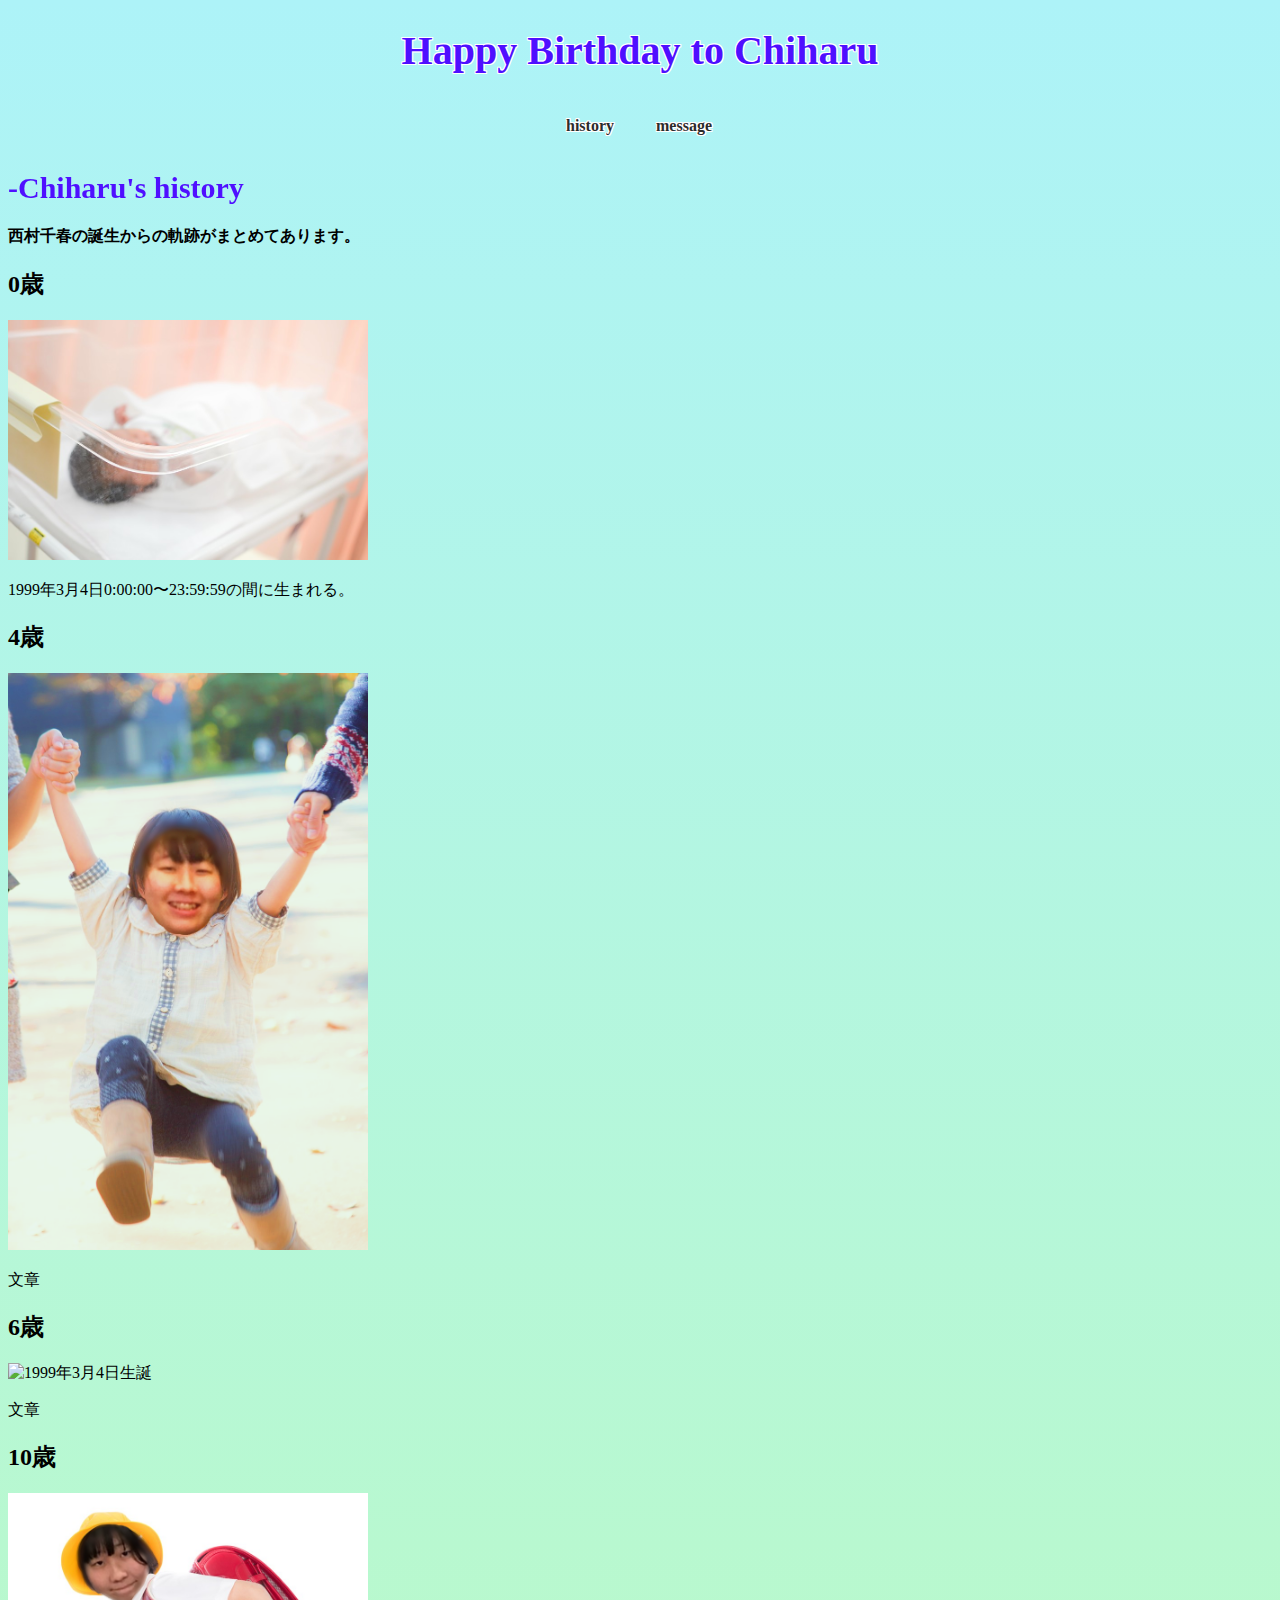
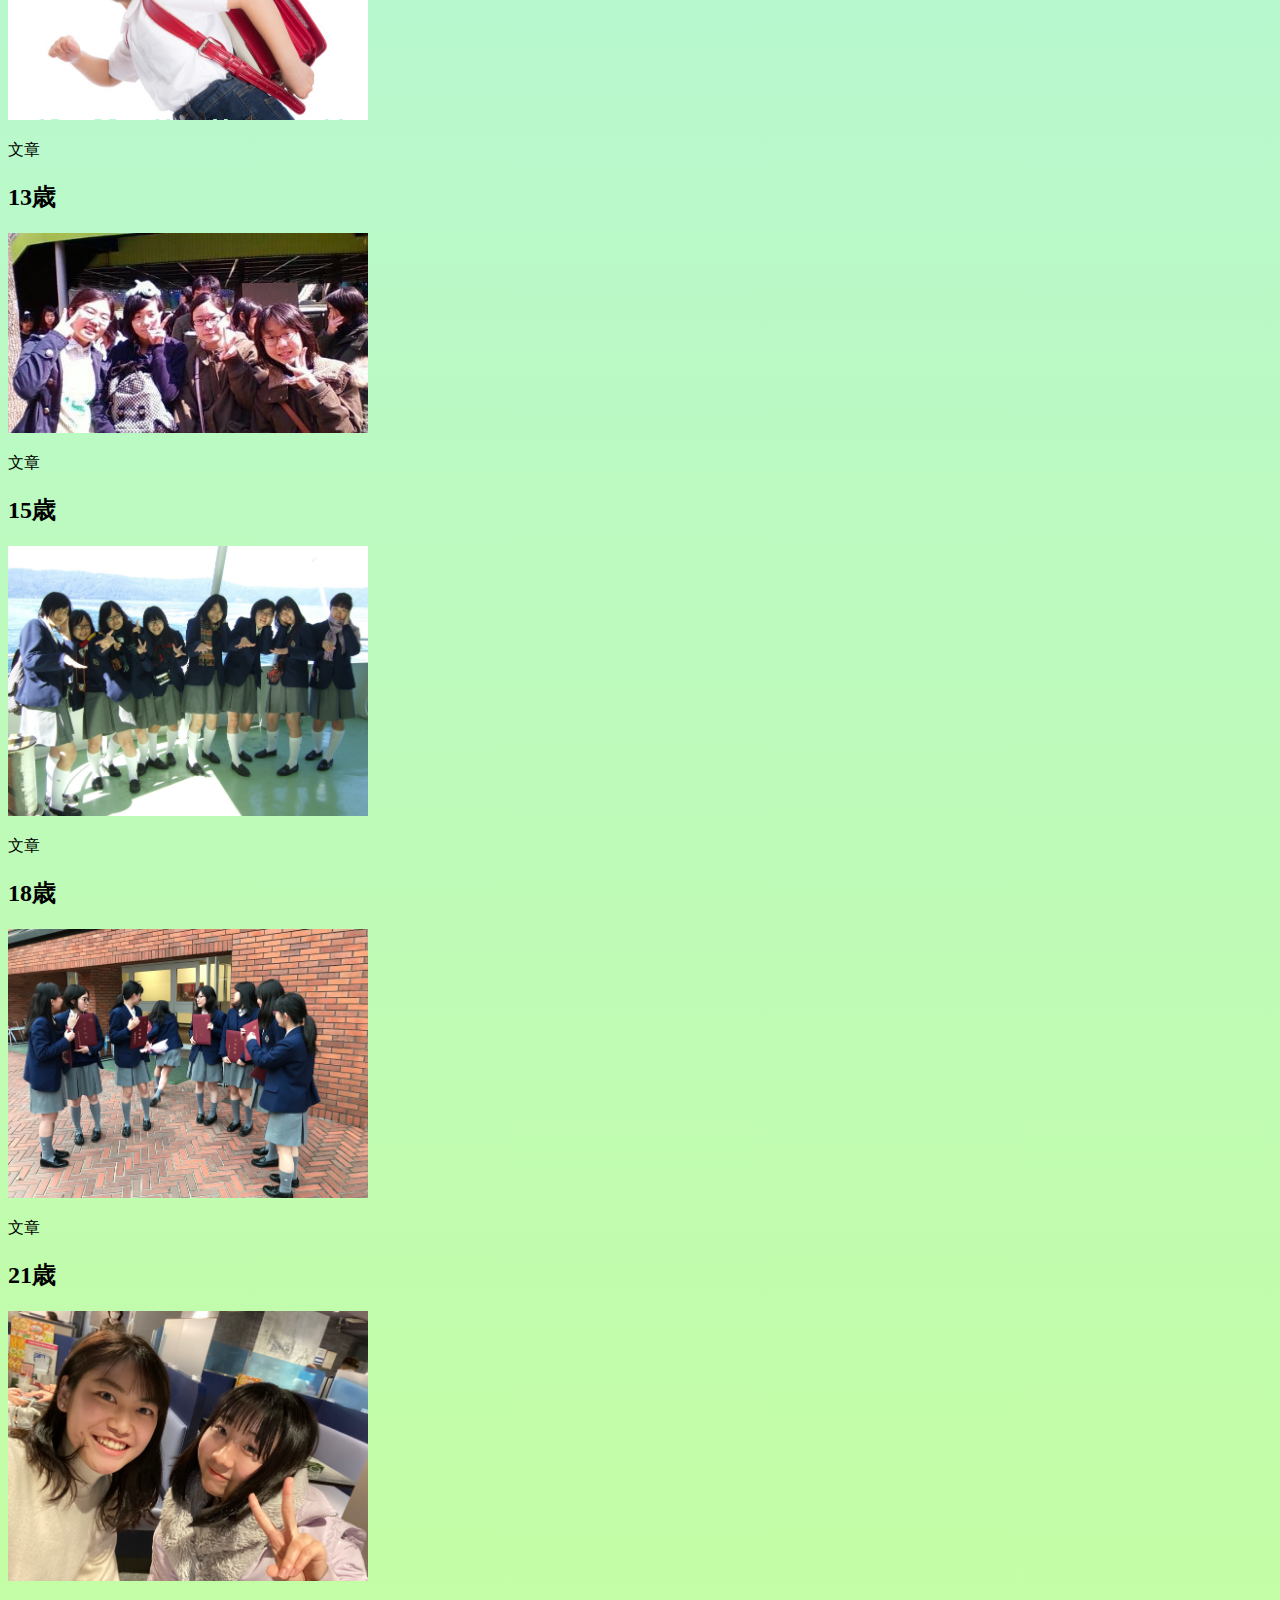
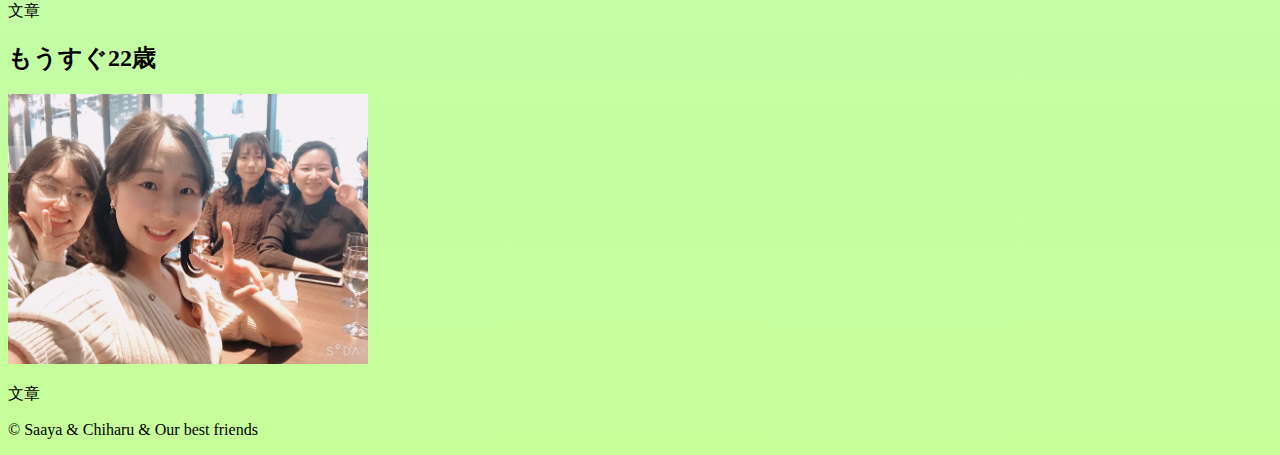
==== chiharu/history.html @ a3211e3d "Add files via upload" ====
<!DOCTYPE html>
<html lang="en">
<head>
  <meta charset="UTF-8">
  <meta http-equiv="X-UA-Compatible" content="IE=edge">
  <meta name="viewport" content="width=device-width, initial-scale=1.0">
  <link rel="stylesheet" href="css/style.css">
  <title>Chiharu's history</title>
</head>
<body id="history">
  <header class="header">
    <div>
      <h1 class="title1">Happy Birthday to Chiharu</h1>
    </div>
    <div id="nav">
      <ul class="inline">
        <li><a href="history.html">history</a></li>
        <li><a href="message.html">message</a></li>
      </ul>
    </div>
  </header>
  <main>
    <h1 class="h1-1">-Chiharu's history</h1>
    <h4>西村千春の誕生からの軌跡がまとめてあります。</h4>
    <h2>0歳</h2>
    <img src="images/赤ちゃん.jpg" alt="1999年3月4日生誕" class="img">
    <p>1999年3月4日0:00:00〜23:59:59の間に生まれる。</p>
    <h2>4歳</h2>
    <img src="images/幼稚園児.png" alt="1999年3月4日生誕" class="img">
    <p>文章</p>
    <h2>6歳</h2>
    <img src="images/お姫様.png" alt="1999年3月4日生誕" class="img">
    <p>文章</p>
    <h2>10歳</h2>
    <img src="images/小学生.png" alt="1999年3月4日生誕" class="img">
    <p>文章</p>
    <h2>13歳</h2>
    <img src="images/中学生1.JPG" alt="1999年3月4日生誕" class="img">
    <p>文章</p>
    <h2>15歳</h2>
    <img src="images/中学生2.JPG" alt="1999年3月4日生誕" class="img">
    <p>文章</p>
    <h2>18歳</h2>
    <img src="images/高校生.JPG" alt="1999年3月4日生誕" class="img">
    <p>文章</p>
    <h2>21歳</h2>
    <img src="images/大学生1.JPG" alt="1999年3月4日生誕" class="img">
    <p>文章</p>
    <h2>もうすぐ22歳</h2>
    <img src="images/大学生2.JPG" alt="1999年3月4日生誕" class="img">
    <p>文章</p>
  </main>
  <footer>
    <p>© Saaya & Chiharu & Our best friends</p>
  </footer>
</body>
</html>
---- chiharu/css/style.css ----
#index {
  background-image: url(../images/home.JPG);
  background-repeat: no-repeat;
  background-position: center center;
  background-attachment: fixed;
  background-size: cover;
  color: floralwhite;
}

#index span {
  font-size: 22px;
  font-weight: bold;
}

#index p {
  text-align: center;
}

.title {
  text-align: center;
  color: rgb(2, 0, 104);
  text-shadow:1px 1px 0 #FFF, -1px -1px 0 #FFF,
              -1px 1px 0 #FFF, 1px -1px 0 #FFF,
              0px 1px 0 #FFF,  0-1px 0 #FFF,
              -1px 0 0 #FFF, 1px 0 0 #FFF;
}

#nav .inline {
  list-style: none;
  overflow: hidden;
  padding-left: 0;
  width: 180px;
  margin: auto;
  display: flex;
  justify-content: center;
}

#nav li {
  width: 140px;
  font-size: 16px;
  text-align: center;
  height: 50px;
  line-height: 50px;
  margin-right: 2px;
}

#nav li a {
  text-decoration: none;
  color: rgb(44, 44, 44);
  font-weight: bold;
  padding: 20px;
  text-shadow:1px 1px 0 #FFF, -1px -1px 0 #FFF,
              -1px 1px 0 #FFF, 1px -1px 0 #FFF,
              0px 1px 0 #FFF,  0-1px 0 #FFF,
              -1px 0 0 #FFF, 1px 0 0 #FFF;
}

#nav li a:hover {
  color: midnightblue;
  text-decoration: underline;
}

h1 {
  font-size: 55px;
}

.h1-1 {
  font-size: 30px;
  background: linear-gradient( to right,  hsl(256, 100%, 53%) 25%, rgb(33, 155, 255) 75% );
  -webkit-background-clip: text;
  color: transparent;
}

.h1-2 {
  font-size: 30px;
  background: linear-gradient( to right,  #ED4264 20%, rgb(248, 49, 231) 80%) ;
  -webkit-background-clip: text;
  color: transparent;
}

.img {
  width: 360px;
  height: auto;
  text-align: center;
}

.img-header {
  width: 360px;
}

.title1 {
  font-size: 40px;
  text-align: center;
  color: hsl(256, 100%, 53%);
  text-shadow:1px 1px 0 #FFF, -1px -1px 0 #FFF,
              -1px 1px 0 #FFF, 1px -1px 0 #FFF,
              0px 1px 0 #FFF,  0-1px 0 #FFF,
              -1px 0 0 #FFF, 1px 0 0 #FFF;
}

.title2 {
  font-size: 40px;
  text-align: center;
  color: #ED4264;
  text-shadow:1px 1px 0 #FFF, -1px -1px 0 #FFF,
              -1px 1px 0 #FFF, 1px -1px 0 #FFF,
              0px 1px 0 #FFF,  0-1px 0 #FFF,
              -1px 0 0 #FFF, 1px 0 0 #FFF;
}

.header {
  background: url(../images/header.JPG);
  background-size: cover;
}

.message p {
  width: 360px;
  height: auto;
  box-sizing: border-box;
  border: 10px solid transparent;
  background-clip: padding-box, border-box;
  background-origin: padding-box, border-box;
  background-image: linear-gradient(#fff, #fff), linear-gradient(#FFAFBD, #ED4264);
}

#history {
  background: linear-gradient(#adf3f8 , #92ff3983);
}

#message {
  background: linear-gradient(#c099ff , #f8a0e9);
}
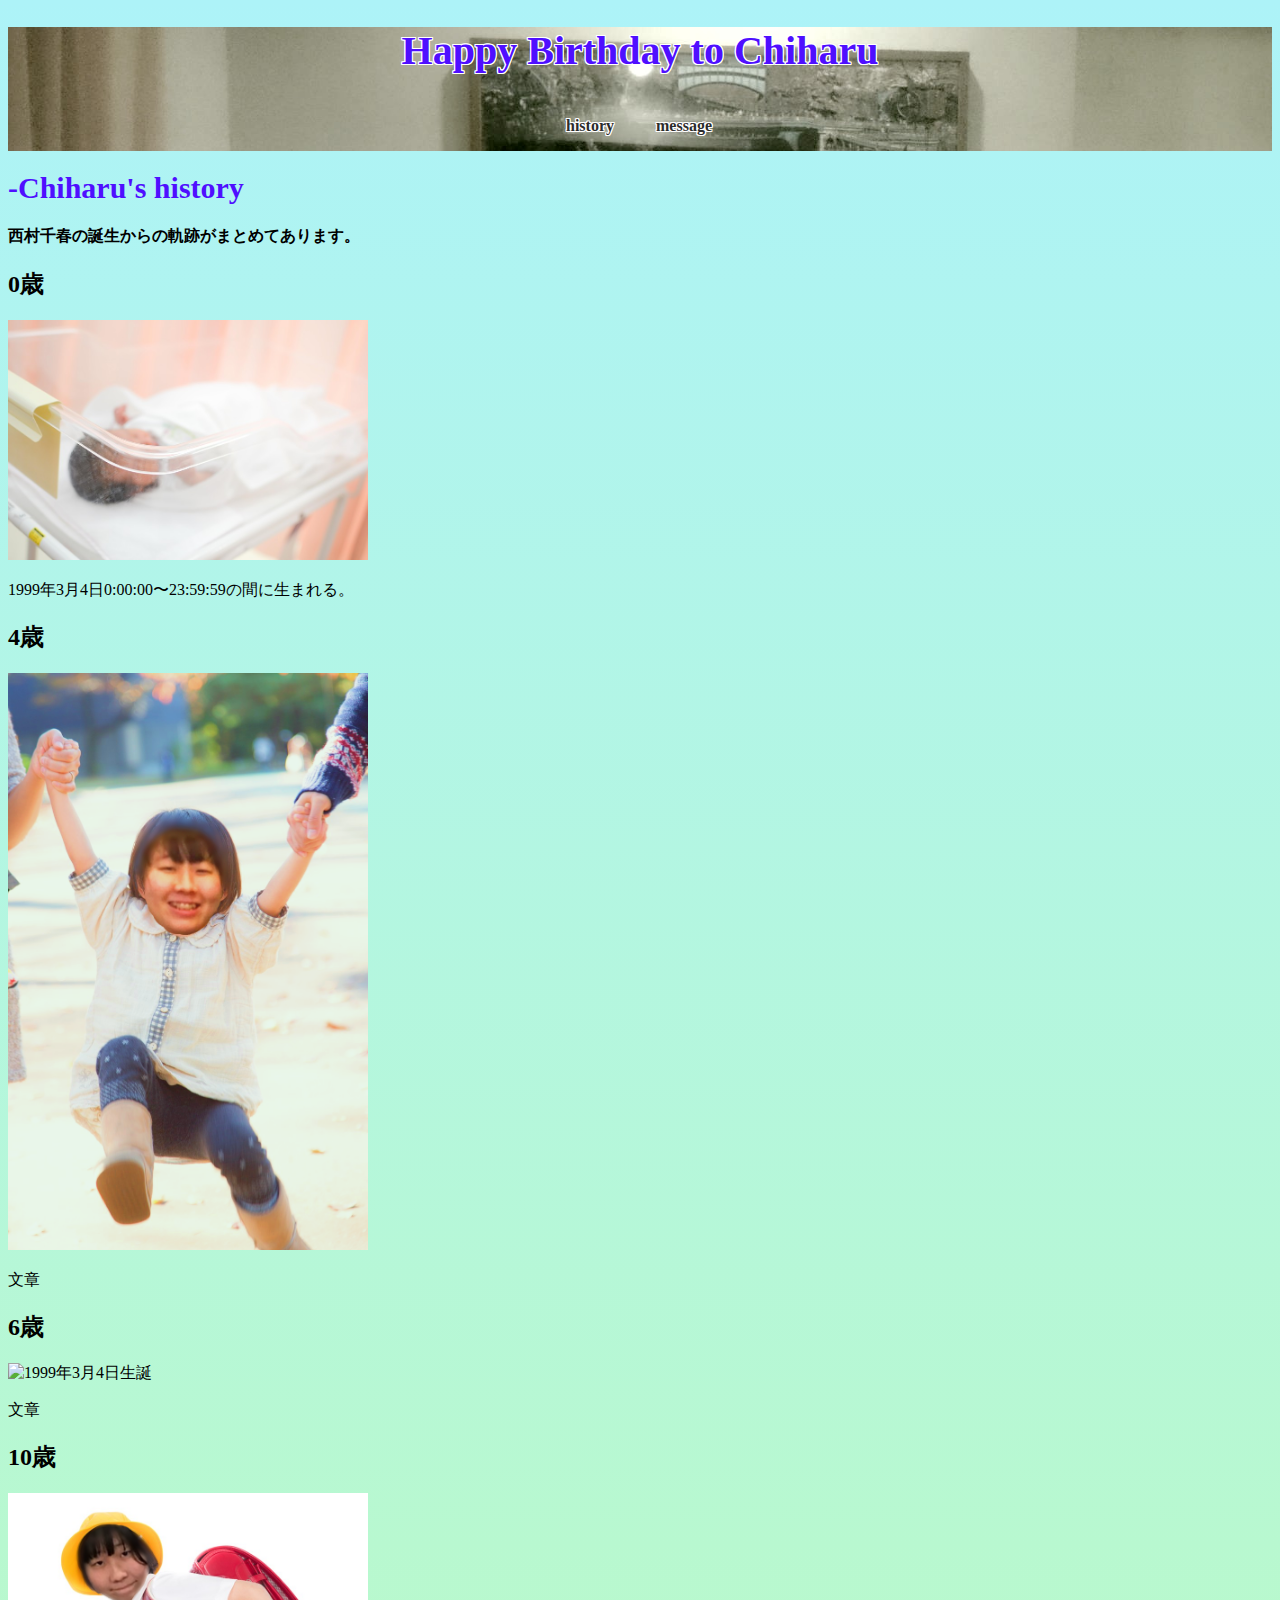
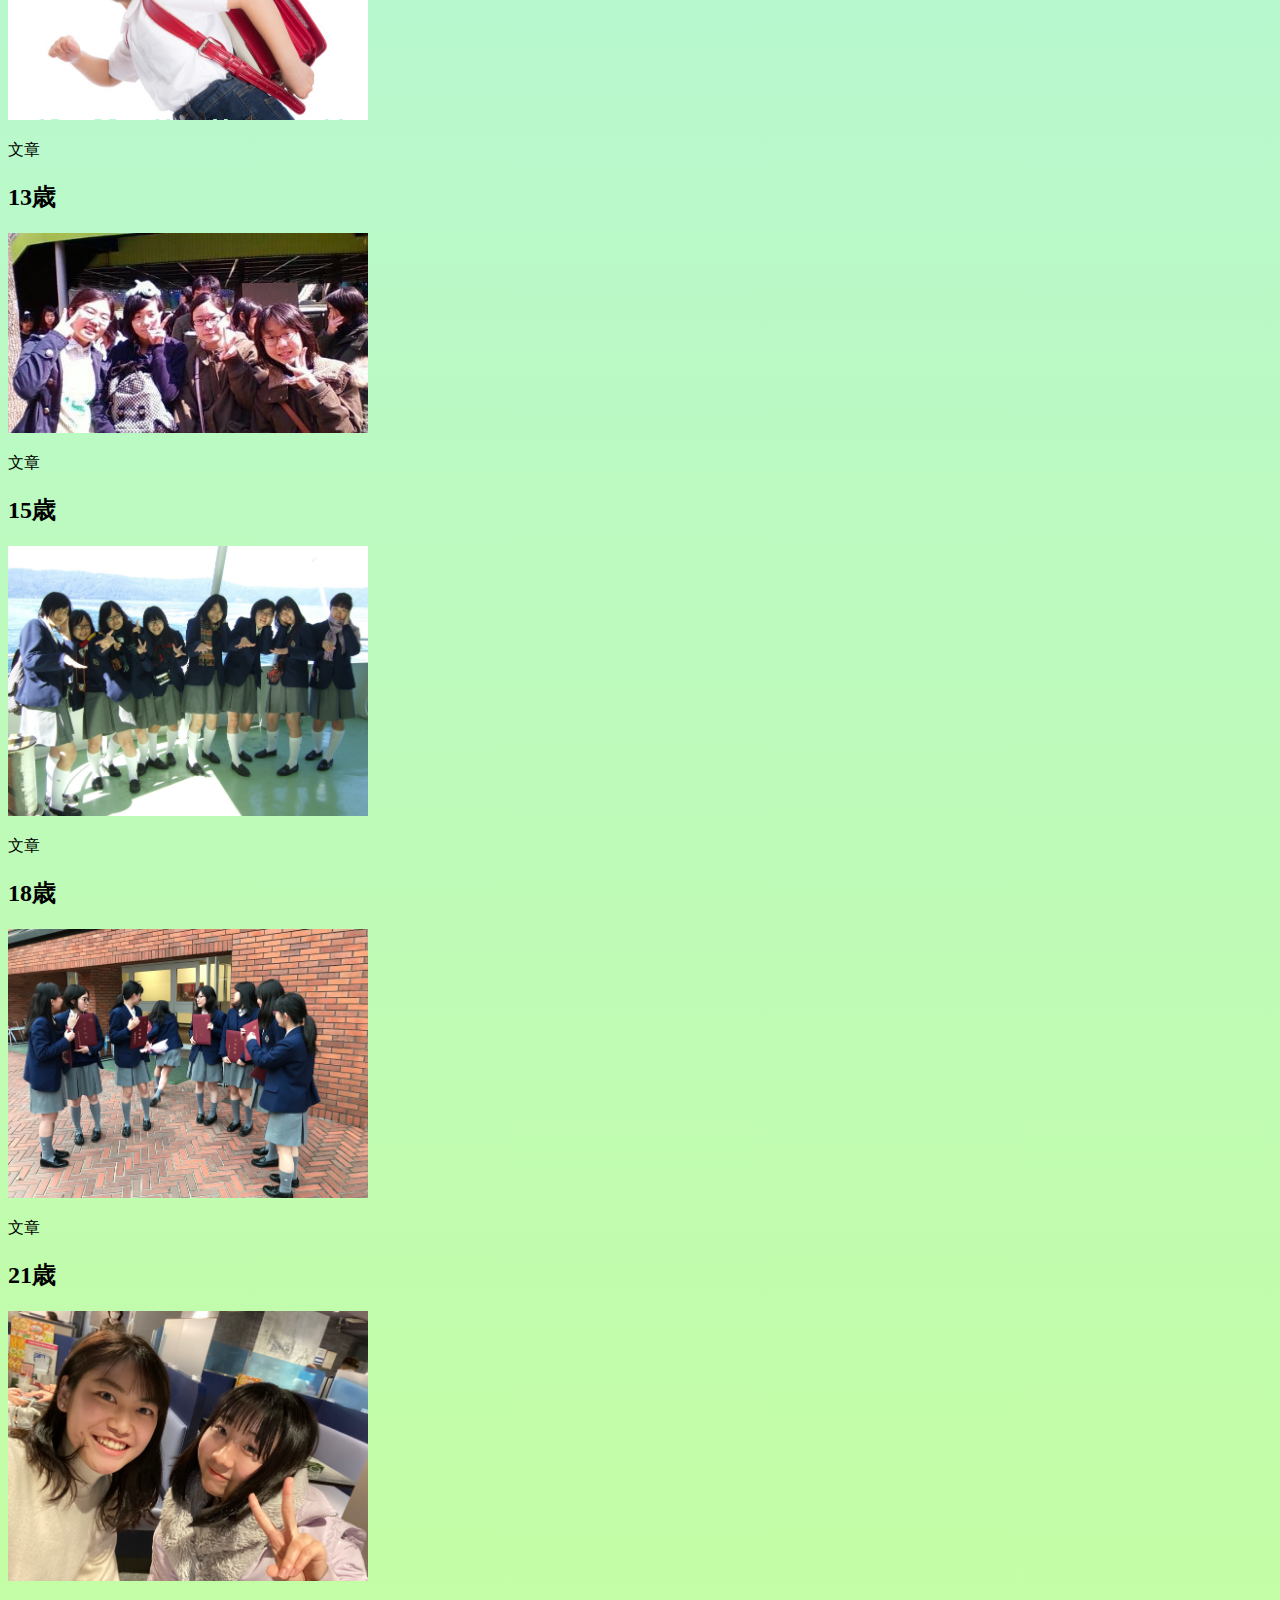
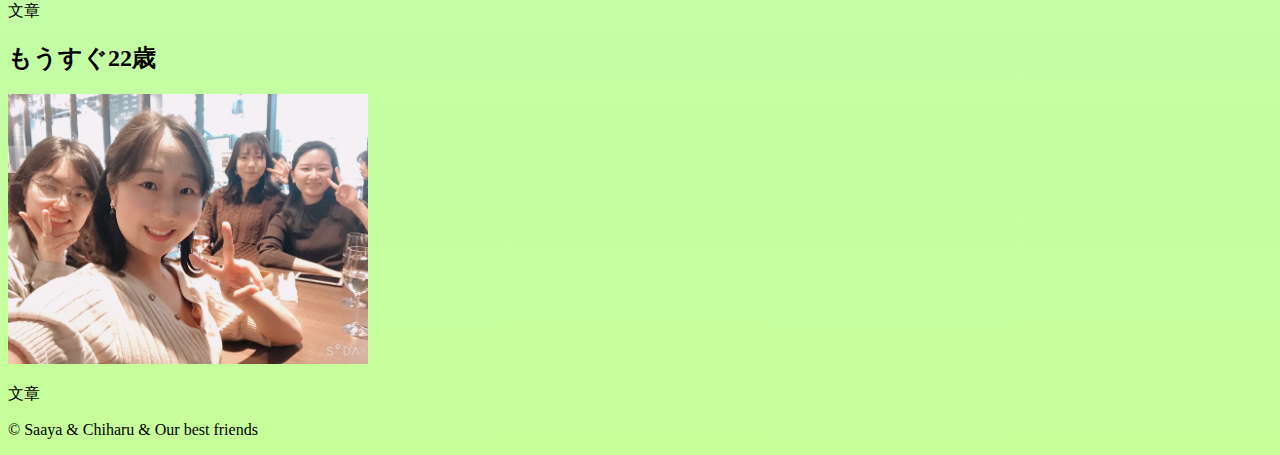
==== commit 4a6c3eaf: "Add files via upload" ====
--- a/chiharu/history.html
+++ b/chiharu/history.html
@@ -23,31 +23,31 @@
     <h1 class="h1-1">-Chiharu's history</h1>
     <h4>西村千春の誕生からの軌跡がまとめてあります。</h4>
     <h2>0歳</h2>
-    <img src="images/赤ちゃん.jpg" alt="1999年3月4日生誕" class="img">
+    <img src="images/d.jpg" alt="1999年3月4日生誕" class="img">
     <p>1999年3月4日0:00:00〜23:59:59の間に生まれる。</p>
     <h2>4歳</h2>
-    <img src="images/幼稚園児.png" alt="1999年3月4日生誕" class="img">
+    <img src="images/i.png" alt="1999年3月4日生誕" class="img">
     <p>文章</p>
     <h2>6歳</h2>
-    <img src="images/お姫様.png" alt="1999年3月4日生誕" class="img">
+    <img src="images/a.png" alt="1999年3月4日生誕" class="img">
     <p>文章</p>
     <h2>10歳</h2>
-    <img src="images/小学生.png" alt="1999年3月4日生誕" class="img">
+    <img src="images/c.png" alt="1999年3月4日生誕" class="img">
     <p>文章</p>
     <h2>13歳</h2>
-    <img src="images/中学生1.JPG" alt="1999年3月4日生誕" class="img">
+    <img src="images/g.jpg" alt="1999年3月4日生誕" class="img">
     <p>文章</p>
     <h2>15歳</h2>
-    <img src="images/中学生2.JPG" alt="1999年3月4日生誕" class="img">
+    <img src="images/h.jpg" alt="1999年3月4日生誕" class="img">
     <p>文章</p>
     <h2>18歳</h2>
-    <img src="images/高校生.JPG" alt="1999年3月4日生誕" class="img">
+    <img src="images/b.jpg" alt="1999年3月4日生誕" class="img">
     <p>文章</p>
     <h2>21歳</h2>
-    <img src="images/大学生1.JPG" alt="1999年3月4日生誕" class="img">
+    <img src="images/e.jpg" alt="1999年3月4日生誕" class="img">
     <p>文章</p>
     <h2>もうすぐ22歳</h2>
-    <img src="images/大学生2.JPG" alt="1999年3月4日生誕" class="img">
+    <img src="images/f.jpg" alt="1999年3月4日生誕" class="img">
     <p>文章</p>
   </main>
   <footer>
--- a/chiharu/css/style.css
+++ b/chiharu/css/style.css
@@ -1,5 +1,5 @@
 #index {
-  background-image: url(../images/home.JPG);
+  background-image: url(../images/home.jpg);
   background-repeat: no-repeat;
   background-position: center center;
   background-attachment: fixed;
@@ -66,16 +66,12 @@
 
 .h1-1 {
   font-size: 30px;
-  background: linear-gradient( to right,  hsl(256, 100%, 53%) 25%, rgb(33, 155, 255) 75% );
-  -webkit-background-clip: text;
-  color: transparent;
+  color:hsl(256, 100%, 53%);
 }
 
 .h1-2 {
   font-size: 30px;
-  background: linear-gradient( to right,  #ED4264 20%, rgb(248, 49, 231) 80%) ;
-  -webkit-background-clip: text;
-  color: transparent;
+  color: #ed4264;;
 }
 
 .img {
@@ -109,7 +105,7 @@
 }
 
 .header {
-  background: url(../images/header.JPG);
+  background: url(../images/header.jpg);
   background-size: cover;
 }
 
